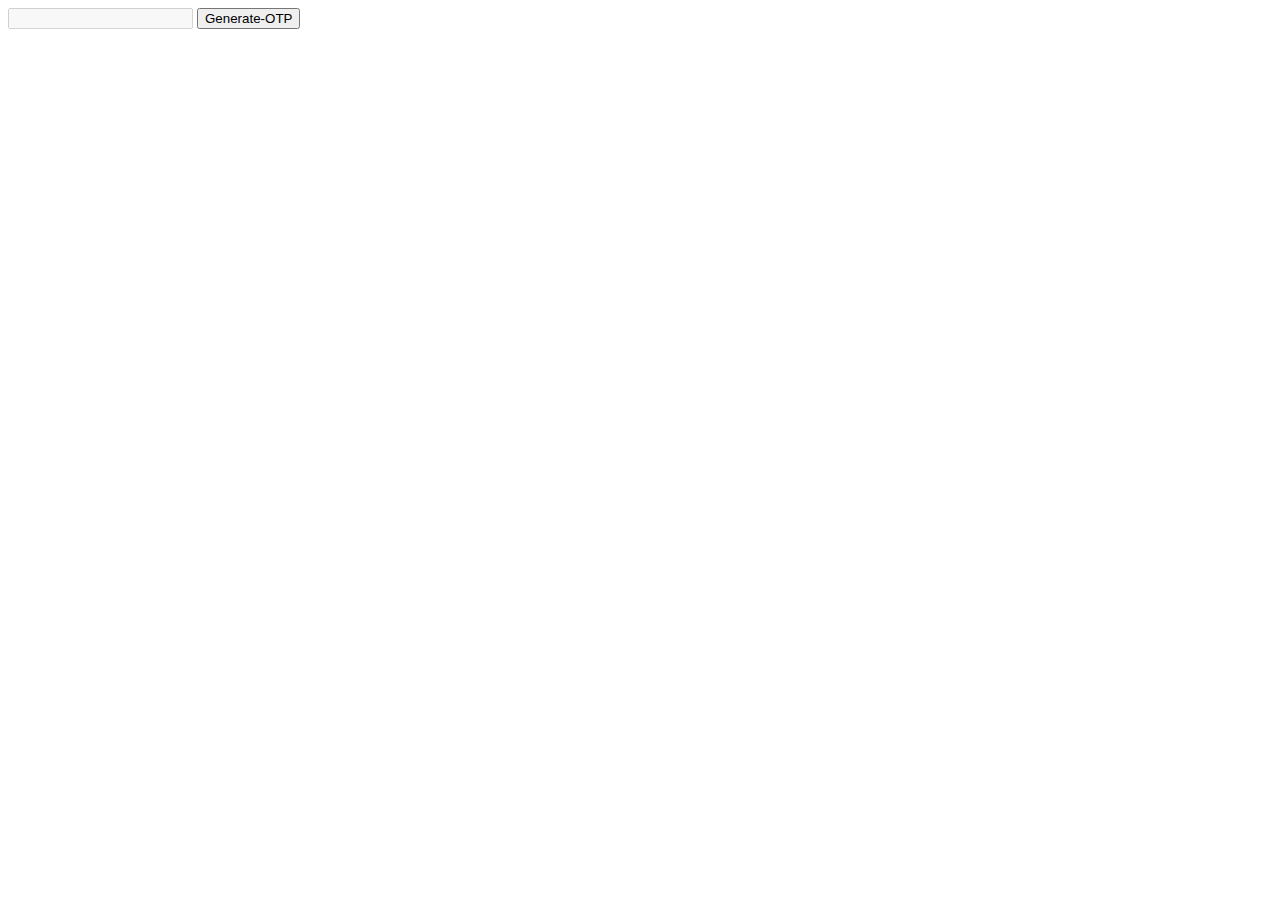
==== otp/index.html @ 4a70dfd0 "otp" ====
<!DOCTYPE html>
<html lang="en">
<head>
    <meta charset="UTF-8">
    <meta http-equiv="X-UA-Compatible" content="IE=edge">
    <meta name="viewport" content="width=device-width, initial-scale=1.0">
    <title>otp_generator</title>
</head>
<body>
    <input id="display_otp" disabled>
    <button onclick="generateotp">Generate-OTP</button>
</body>
<script src="main.js"></script>
</html>
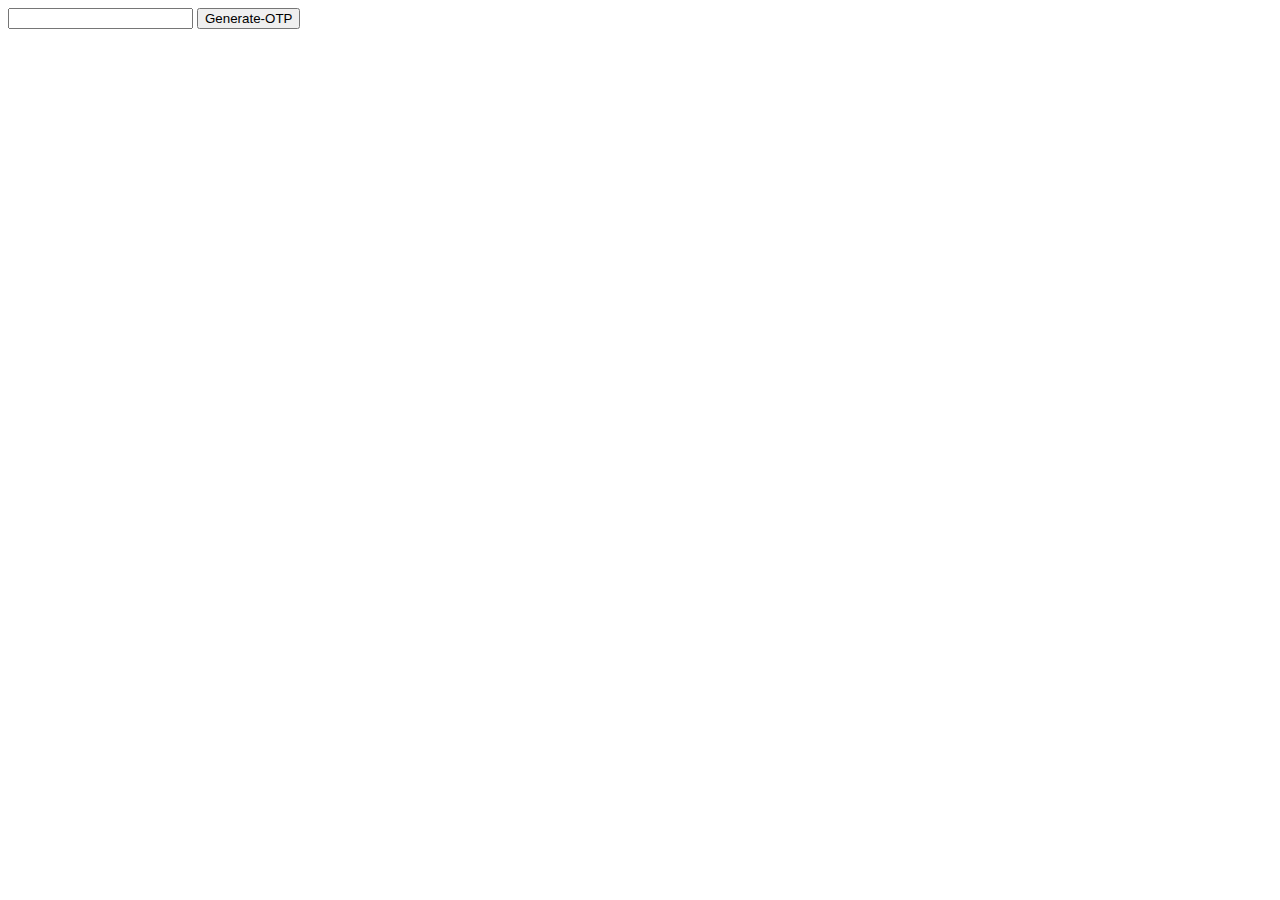
==== commit 749e9f28: "updated" ====
--- a/otp/index.html
+++ b/otp/index.html
@@ -7,7 +7,7 @@
     <title>otp_generator</title>
 </head>
 <body>
-    <input id="display_otp" disabled>
+    <input id="display_otp">
     <button onclick="generateotp">Generate-OTP</button>
 </body>
 <script src="main.js"></script>
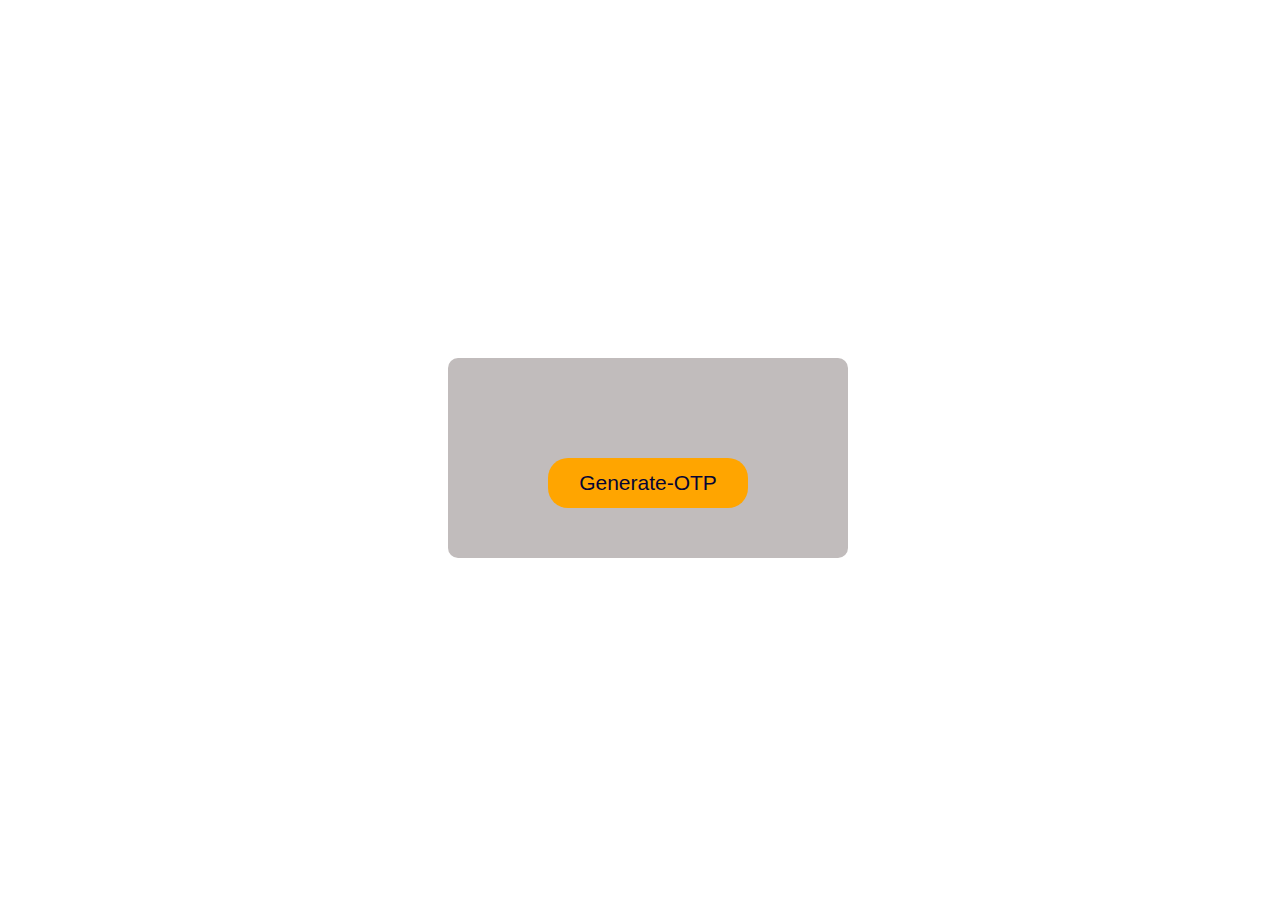
==== commit 72731286: "updated" ====
--- a/otp/index.html
+++ b/otp/index.html
@@ -5,10 +5,17 @@
     <meta http-equiv="X-UA-Compatible" content="IE=edge">
     <meta name="viewport" content="width=device-width, initial-scale=1.0">
     <title>otp_generator</title>
+    <link rel="stylesheet" href="index.css">
 </head>
 <body>
-    <input id="display_otp">
-    <button onclick="generateotp">Generate-OTP</button>
+    <div class="main">
+        <div class="pcontainer">
+            <p id="display_otp"></p>
+        </div>
+        <div class="bt">
+            <button onclick="generate();" id="otp_generator">Generate-OTP</button> 
+        </div> 
+    </div>  
 </body>
 <script src="main.js"></script>
-</html>+</html>
--- a/otp/index.css
+++ b/otp/index.css
@@ -0,0 +1,37 @@
+button{
+    width: 200px;
+    height: 50px;
+    background-color: orange;
+    font-size: 21px;
+    border: none;
+    border-radius: 20px;
+    color: rgb(5, 5, 53);
+    margin-left: 100px;
+position: absolute;
+bottom: 50px;
+}
+.main{
+    width: 400px;
+    height: 200px;
+    background-color: rgb(193, 188, 188);
+    border-radius: 10px;
+    border: none;
+    position: relative;
+}
+body{
+   display: flex;
+   align-items: center;
+   justify-content: center;
+   width: 100%;
+   height: 100vh;
+}
+.pcontainer{
+    width: 100%;
+    height: 20%;
+    font-size: 30px;
+ text-align: center;
+ margin-top: 50px;
+}
+.bt{
+    width: 100%;
+}